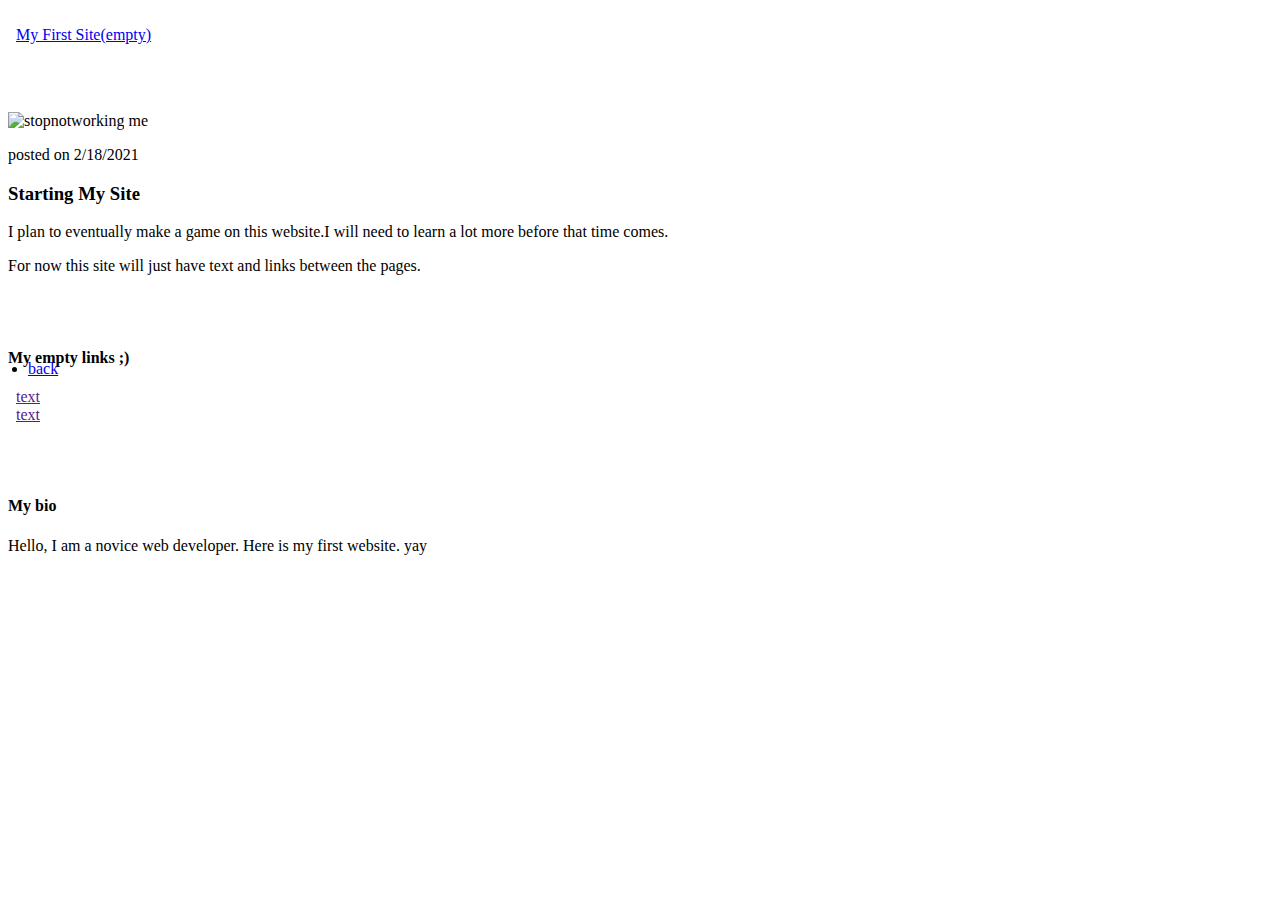
==== aboutfilebro.html @ db565442 "Add files via upload" ====
<!DOCTYPE html>
<html>
 <head>
<title>Stepbro</title>
 <link rel="stylesheet" type="text/css" href="/storage/emulated/0/TrebEdit/site/styles.css">
 </head>
 <body>
<div id="myheader">
<div class="container">
  <a href="index.html">My First Site(empty)</a>
<div style = "position:relative; left:-20px; top:300px;">
<ul>
 <li><a href="/storage/emulated/0/TrebEdit/site/filebro.html">back</a></li>
</ul>
</div>
</div>
 <div id="content">
<div class="container">
				  <div class="post">
								<div class="post-author">
												<img src="/storage/emulated/0/TrebEdit/site/me.jpg" width="200" height="200" alt="stopnotworking">
												<span>me</span>
												</div>
												<p class="post-date">posted on 2/18/2021</p>
												<h3 class="post-title">Starting My Site</h3>
												<div class="post-content">
						<p>I plan to eventually make a game on this website.I will need to learn a lot more before that time comes.
				<img src="" alt="">	</p>
				 <p>For now this site will just have text and links between the pages.</p>
		</div>	
  </div>
</div>
</div>
 <div id="myfooter">
<div class="container">
				  <div class="column">
								 <h4>My empty links ;)</h4>
 <p>
  <a href="">text</a>
  <br>
  <a href="">text</a>
 </p>
  </div>
  <div class="column">
				<h4>My bio</h4>
				<p>Hello, I am a novice web developer. Here is my first website. yay
				</p>
  </div>
</div>
</div>
 </body>
</html>
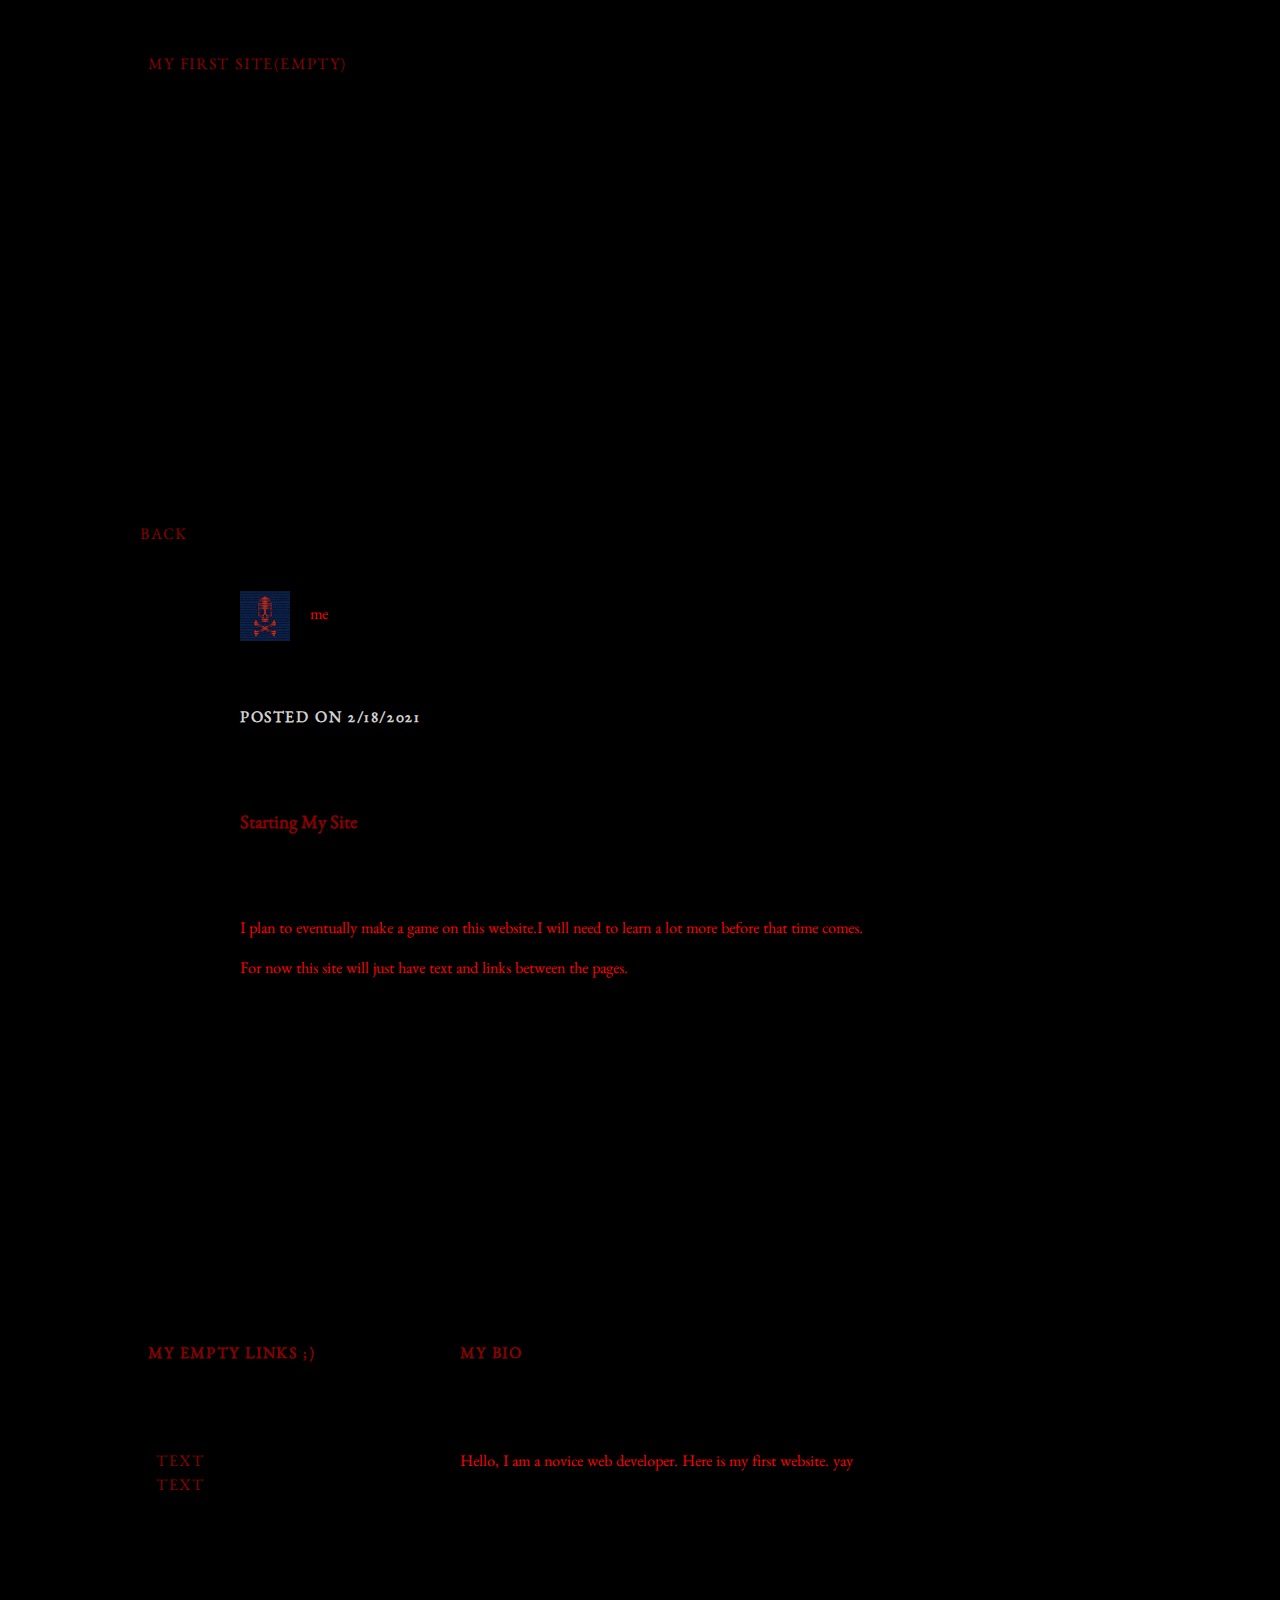
==== commit 021df389: "Update aboutfilebro.html" ====
--- a/aboutfilebro.html
+++ b/aboutfilebro.html
@@ -2,7 +2,7 @@
 <html>
  <head>
 <title>Stepbro</title>
- <link rel="stylesheet" type="text/css" href="/storage/emulated/0/TrebEdit/site/styles.css">
+ <link rel="stylesheet" type="text/css" href="styles.css">
  </head>
  <body>
 <div id="myheader">
@@ -10,7 +10,7 @@
   <a href="index.html">My First Site(empty)</a>
 <div style = "position:relative; left:-20px; top:300px;">
 <ul>
- <li><a href="/storage/emulated/0/TrebEdit/site/filebro.html">back</a></li>
+ <li><a href="index.html">back</a></li>
 </ul>
 </div>
 </div>
@@ -18,7 +18,7 @@
 <div class="container">
 				  <div class="post">
 								<div class="post-author">
-												<img src="/storage/emulated/0/TrebEdit/site/me.jpg" width="200" height="200" alt="stopnotworking">
+												<img src="me.jpg" width="200" height="200" alt="stopnotworking">
 												<span>me</span>
 												</div>
 												<p class="post-date">posted on 2/18/2021</p>
--- a/styles.css
+++ b/styles.css
@@ -0,0 +1,207 @@
+
+@import url('https://fonts.googleapis.com/css2?family=Benne&display=swap');
+#myfooter { width: 100%; height: 100%; margin: 0px; padding: 0px; overflow-x: hidden; }
+body {
+ color: red;
+ margin: 0;
+ 
+font-family: 'Benne', serif;
+}
+
+#header {
+ background-color: black;
+ height: 150px;
+ width: -300px;
+ line-height: 150px;
+}
+
+#header {
+margin-top: -1.5em;
+margin-bottom: 0em;
+margin-right: -12em;
+}
+
+#header a {
+ color: darkred;
+ text-decoration: none;
+ 
+ text-transform: uppercase;
+ letter-spacing: 0.1em;
+}
+
+#header a:hover {
+ color: white;
+}
+
+#header-title {
+ display: block;
+ float: left;
+ 
+ font-size: 20px;
+ font-weight: bold;
+}
+
+#header-nav li {
+ display: inline;
+ padding-left: 20px;
+}
+
+#header-nav {
+ display: block;
+ float: right;
+ margin-top: 0;
+}
+
+.container {
+ max-width: 1000px;
+ margin: 0 auto;
+}
+
+#footer {
+ background-color: black;
+ padding: 50px 0;
+ margin-right: -12em;
+}
+.column {
+ min-width: 300px;
+ display: inline-block;
+ vertical-align: top;
+}
+
+#footer h4 {
+ color: darkred;
+ text-transform: uppercase;
+ letter-spacing: 0.1em;
+}
+
+#footer p {
+ color: red;
+}
+
+#footer a {
+color: darkred;
+text-decoration: none;
+}
+
+#footer a:hover {
+color: white;
+}
+
+#footer-nav {
+display: block;
+float: right;
+}
+
+.post {
+ max-width: 800px;
+ margin: 0 auto;
+ padding: 60px 0;
+}
+
+.post-author img {
+ width: 50px;
+ height: 50px;
+ vertical-align: middle;
+}
+
+.post-author span {
+ margin-left: 16px;
+}
+
+.post-date {
+ color: #D2D2D2;
+  
+ font-size: 14px;
+ font-weight: bold;
+
+ text-transform: uppercase;
+ letter-spacing: 0.1em;
+}
+
+h1, h2, h3, h4 {
+ color: darkred;
+}
+
+p {
+ line-height: 1.5;
+}
+
+.post, .about {
+ max-width: 800px;
+ margin: 0 auto;
+ padding: 60px 0;
+}
+
+ul{ list-style-type:none; margin:10px; padding:10px; text-align: top; }
+
+#myheader {
+ background-color: black;
+ height: 1400px;
+ line-height: 150px;
+}
+
+#myheader {
+margin-top: -1.5em;
+margin-bottom: 45em;
+}
+
+#myheader a {
+ color: darkred;
+ text-decoration: none;
+ 
+ text-transform: uppercase;
+ letter-spacing: 0.1em;
+}
+
+#myheader a:hover {
+ color: white;
+}
+
+#myheader-title {
+ display: block;
+ float: left;
+ 
+ font-size: 20px;
+ font-weight: bold;
+}
+
+#myheader-nav li {
+ display: inline;
+ padding-left: 20px;
+}
+
+#myheader-nav {
+ display: block;
+ float: right;
+ margin-top: 0;
+}
+
+#myfooter {
+ background-color: black;
+ padding: 50px 0;
+ margin-right: -12em;
+}
+
+#myfooter h4 {
+ color: darkred;
+ text-transform: uppercase;
+ letter-spacing: 0.1em;
+}
+
+#myfooter p {
+ color: red;
+}
+
+#myfooter a {
+color: darkred;
+text-decoration: none;
+}
+
+#myfooter a:hover {
+color: white;
+}
+
+#myfooter-nav {
+display: block;
+float: right;
+}